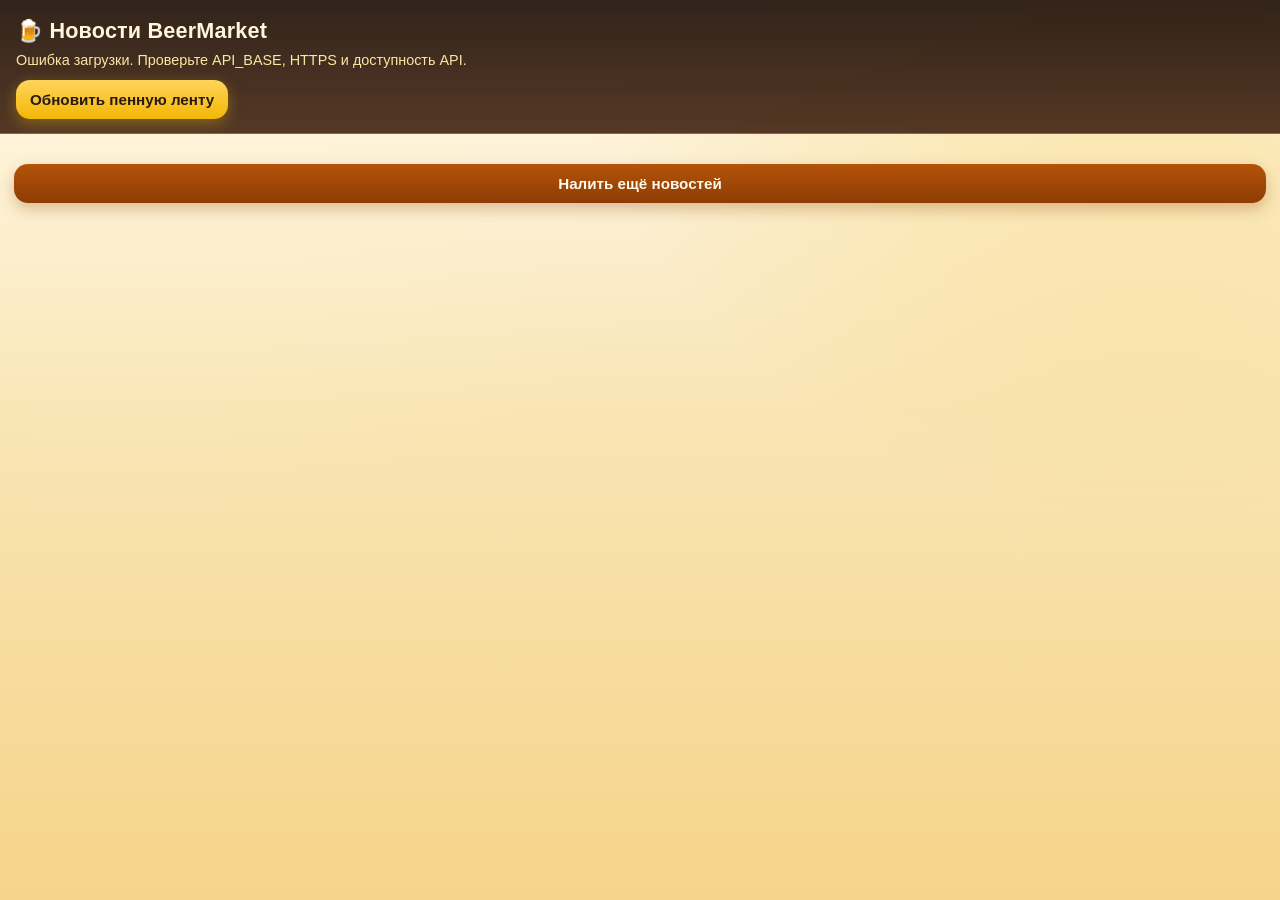
==== pythonProject/webapp/index.html @ eb23765f "miniApp beerstype" ====
<!doctype html>
<html lang="ru">
<head>
  <meta charset="UTF-8" />
  <meta name="viewport" content="width=device-width,initial-scale=1,viewport-fit=cover" />
  <meta http-equiv="Cache-Control" content="no-cache, no-store, must-revalidate" />
  <meta http-equiv="Pragma" content="no-cache" />
  <meta http-equiv="Expires" content="0" />
  <title>BeerMarket News</title>
  <link rel="stylesheet" href="./css/styles.css" />
  <script>
    (function forceFreshBuild() {
      var BUILD_ID = "2026-04-01-2";
      var KEY = "beermarket_webapp_build";
      try {
        var saved = localStorage.getItem(KEY);
        if (saved !== BUILD_ID) {
          localStorage.setItem(KEY, BUILD_ID);
          var url = new URL(window.location.href);
          if (!url.searchParams.has("_reload")) {
            url.searchParams.set("_reload", Date.now().toString());
            window.location.replace(url.toString());
          }
        }
      } catch (_) {}
    })();
  </script>
  <script src="https://telegram.org/js/telegram-web-app.js"></script>
</head>
<body>
  <header class="app-header">
    <div class="header-content">
      <h1>🍺 Новости BeerMarket</h1>
      <p id="status" class="status-badge">Загрузка...</p>
      <button id="syncNow" class="sync-now">Обновить пенную ленту</button>
    </div>
  </header>
  <main>
    <section id="feed" class="feed"></section>
    <button id="loadMore" class="load-more">Налить ещё новостей</button>
  </main>
  <template id="news-card-template">
    <article class="card">
      <div class="card-meta"></div>
      <h2 class="card-title"></h2>
      <p class="card-text"></p>
      <div class="carousel"></div>
    </article>
  </template>
  <script type="module" src="./js/app.js"></script>
  <script type="module" src="./js/app.js?"></script>
</body>
</html>
---- pythonProject/webapp/css/styles.css ----
:root {
  --beer-foam: #fff4cf;
  --beer-gold: #f2b705;
  --beer-amber: #d97706;
  --beer-dark: #4a2c1a;
  --beer-night: #2a1a12;
  --beer-cream: #fffbef;
  --beer-text: #2e200f;
  --beer-muted: #745a3f;
  --beer-card-shadow: 0 10px 30px rgba(74, 44, 26, 0.16);
}

* {
  box-sizing: border-box;
}

body {
  font-family: 'Inter', -apple-system, BlinkMacSystemFont, 'Segoe UI', sans-serif;
  margin: 0;
  min-height: 100dvh;
  color: var(--beer-text);
  background:
    radial-gradient(circle at 10% -20%, rgba(255, 244, 207, 0.65), transparent 45%),
    radial-gradient(circle at 90% -10%, rgba(242, 183, 5, 0.3), transparent 40%),
    linear-gradient(180deg, #fffaf0 0%, #f9e5b5 45%, #f6d48a 100%);
}

.app-header {
  position: sticky;
  top: 0;
  z-index: 5;
  padding: 18px 16px 14px;
  border-bottom: 1px solid rgba(255, 244, 207, 0.35);
  background:
    linear-gradient(180deg, rgba(42, 26, 18, 0.96) 0%, rgba(74, 44, 26, 0.94) 100%);
  color: #fff7dd;
  backdrop-filter: blur(6px);
}

.app-header h1 {
  margin: 0;
  font-size: 1.35rem;
  letter-spacing: 0.2px;
}

#status {
  margin: 8px 0 0;
  color: #fbe7a0;
  font-size: 0.9rem;
}

.sync-now,
.load-more {
  border: 0;
  border-radius: 14px;
  padding: 11px 14px;
  font-size: 0.95rem;
  font-weight: 600;
  cursor: pointer;
  transition: transform 0.15s ease, filter 0.15s ease;
}

.sync-now {
  margin-top: 12px;
  color: var(--beer-night);
  background: linear-gradient(180deg, #ffd45b 0%, var(--beer-gold) 100%);
  box-shadow: 0 4px 14px rgba(242, 183, 5, 0.35);
}

.sync-now:active,
.load-more:active {
  transform: translateY(1px);
}

.sync-now:disabled {
  opacity: 0.65;
  cursor: wait;
}

main {
  padding-bottom: 14px;
}

.feed {
  padding: 14px;
  display: grid;
  gap: 14px;
}

.card {
  position: relative;
  overflow: hidden;
  background: linear-gradient(180deg, var(--beer-cream) 0%, #ffeec2 100%);
  border: 1px solid rgba(217, 119, 6, 0.2);
  border-radius: 18px;
  padding: 14px;
  box-shadow: var(--beer-card-shadow);
}

.card::before {
  content: '';
  position: absolute;
  inset: 0 auto auto 0;
  width: 100%;
  height: 7px;
  background: linear-gradient(90deg, #fff8de 0%, #ffe39d 45%, #ffd053 100%);
}

.card-meta {
  margin-top: 8px;
  margin-bottom: 8px;
  color: var(--beer-muted);
  font-size: 0.78rem;
}

.card-title {
  margin: 0 0 8px;
  color: var(--beer-dark);
  font-size: 1.08rem;
}

.card-text {
  margin: 0;
  white-space: pre-wrap;
  line-height: 1.45;
}

.carousel {
  margin-top: 12px;
  display: flex;
  overflow-x: auto;
  gap: 10px;
  padding-bottom: 2px;
  scroll-snap-type: x mandatory;
}

.carousel img,
.carousel video {
  width: 220px;
  max-height: 220px;
  border-radius: 12px;
  border: 1px solid rgba(74, 44, 26, 0.15);
  box-shadow: 0 8px 16px rgba(74, 44, 26, 0.15);
  object-fit: cover;
  scroll-snap-align: start;
  background: #fff;
}

.load-more {
  margin: 2px 14px 12px;
  width: calc(100% - 28px);
  color: #fff9e8;
  background: linear-gradient(180deg, #b45309 0%, #8d3c04 100%);
  box-shadow: 0 6px 15px rgba(141, 60, 4, 0.3);
}
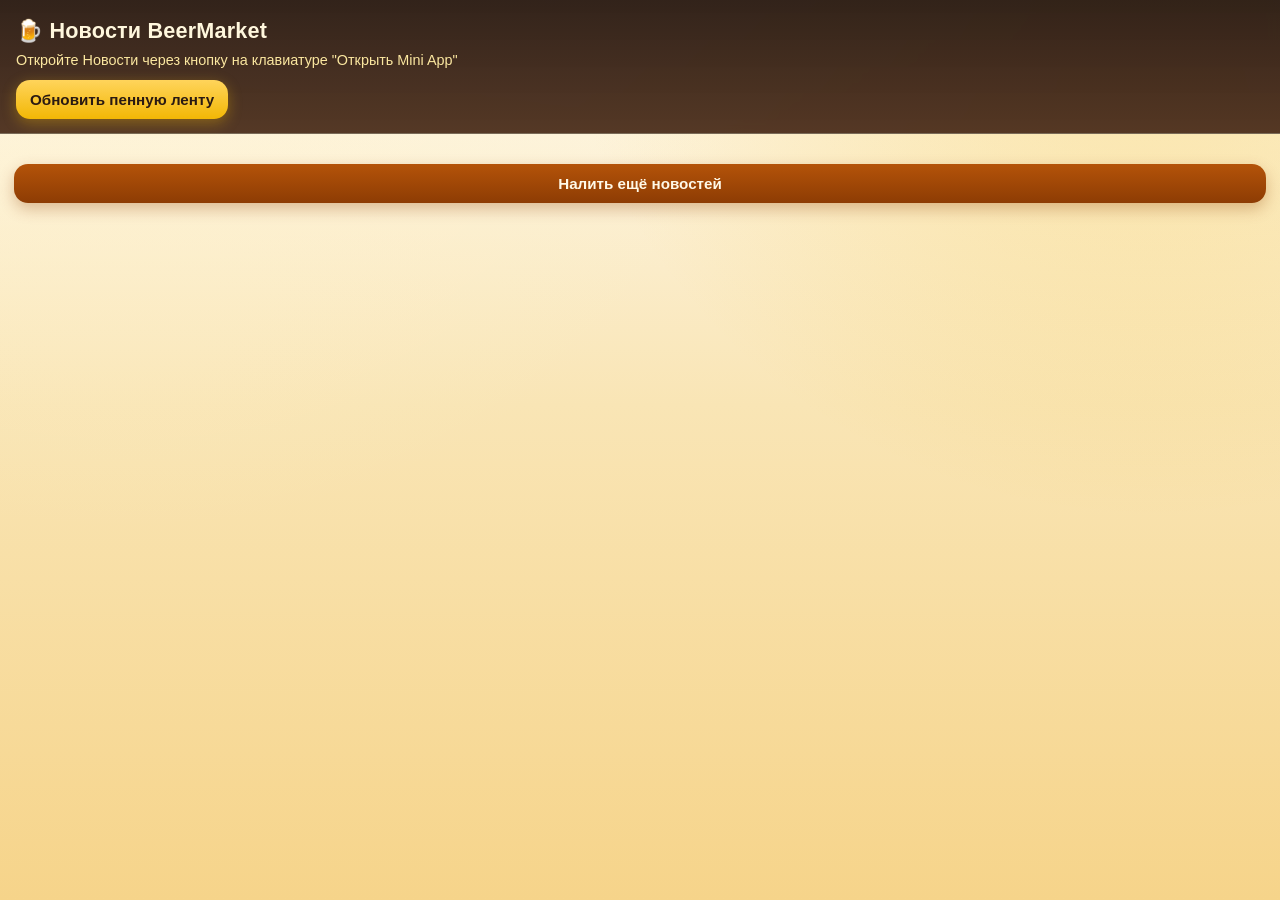
==== commit f16c5599: "Читабельность ленты 1" ====
--- a/pythonProject/webapp/index.html
+++ b/pythonProject/webapp/index.html
@@ -7,20 +7,14 @@
   <meta http-equiv="Pragma" content="no-cache" />
   <meta http-equiv="Expires" content="0" />
   <title>BeerMarket News</title>
-  <link rel="stylesheet" href="./css/styles.css" />
+  <link id="app-styles" rel="stylesheet" href="./css/styles.css"/>
   <script>
-    (function forceFreshBuild() {
-      var BUILD_ID = "2026-04-01-2";
-      var KEY = "beermarket_webapp_build";
+    (function forceFreshAssets() {
       try {
-        var saved = localStorage.getItem(KEY);
-        if (saved !== BUILD_ID) {
-          localStorage.setItem(KEY, BUILD_ID);
-          var url = new URL(window.location.href);
-          if (!url.searchParams.has("_reload")) {
-            url.searchParams.set("_reload", Date.now().toString());
-            window.location.replace(url.toString());
-          }
+        var styles = document.getElementById("app-styles");
+        if (styles) {
+          var href = styles.getAttribute("href") || "./css/styles.css";
+          styles.setAttribute("href", href + "?_ts=" + Date.now());
         }
       } catch (_) {}
     })();
@@ -39,6 +33,20 @@
     <section id="feed" class="feed"></section>
     <button id="loadMore" class="load-more">Налить ещё новостей</button>
   </main>
+    <div id="mediaViewer" class="media-viewer" aria-hidden="true">
+    <div class="media-viewer__backdrop" data-close-viewer></div>
+    <div class="media-viewer__dialog" role="dialog" aria-modal="true" aria-label="Просмотр изображения">
+      <div class="media-viewer__toolbar">
+        <button id="viewerZoomOut" type="button" class="viewer-btn" aria-label="Уменьшить">−</button>
+        <button id="viewerZoomIn" type="button" class="viewer-btn" aria-label="Увеличить">+</button>
+        <a id="viewerOpenSource" class="viewer-btn viewer-btn--link" target="_blank" rel="noopener">Открыть</a>
+        <button id="viewerClose" type="button" class="viewer-btn viewer-btn--danger" data-close-viewer aria-label="Закрыть">✕</button>
+      </div>
+      <div class="media-viewer__stage">
+        <img id="viewerImage" alt="Изображение новости"/>
+      </div>
+    </div>
+  </div>
   <template id="news-card-template">
     <article class="card">
       <div class="card-meta"></div>
@@ -48,6 +56,5 @@
     </article>
   </template>
   <script type="module" src="./js/app.js"></script>
-  <script type="module" src="./js/app.js?"></script>
 </body>
 </html>
--- a/pythonProject/webapp/css/styles.css
+++ b/pythonProject/webapp/css/styles.css
@@ -132,18 +132,94 @@
   gap: 10px;
   padding-bottom: 2px;
   scroll-snap-type: x mandatory;
+  justify-content: center;
 }
 
 .carousel img,
 .carousel video {
-  width: 220px;
-  max-height: 220px;
+  width: 260px;
+  max-height: 260px;
   border-radius: 12px;
   border: 1px solid rgba(74, 44, 26, 0.15);
   box-shadow: 0 8px 16px rgba(74, 44, 26, 0.15);
   object-fit: cover;
   scroll-snap-align: start;
   background: #fff;
+}
+
+.media-tile {
+  border: 0;
+  padding: 0;
+  background: transparent;
+  cursor: zoom-in;
+}
+
+.media-viewer {
+  position: fixed;
+  inset: 0;
+  display: none;
+  z-index: 20;
+}
+
+.media-viewer.is-open {
+  display: block;
+}
+
+.media-viewer__backdrop {
+  position: absolute;
+  inset: 0;
+  background: rgba(20, 13, 9, 0.72);
+  backdrop-filter: blur(2px);
+}
+
+.media-viewer__dialog {
+  position: relative;
+  z-index: 1;
+  width: min(980px, calc(100% - 18px));
+  margin: 14px auto;
+  padding: 12px;
+  border-radius: 16px;
+  background: #21150d;
+  box-shadow: 0 16px 36px rgba(0, 0, 0, 0.4);
+}
+
+.media-viewer__toolbar {
+  display: flex;
+  gap: 8px;
+  justify-content: flex-end;
+  margin-bottom: 10px;
+}
+
+.viewer-btn {
+  border: 0;
+  border-radius: 10px;
+  padding: 8px 11px;
+  font-size: 0.95rem;
+  font-weight: 600;
+  background: #fff2c9;
+  color: #43280f;
+  text-decoration: none;
+}
+
+.viewer-btn--danger {
+  background: #f7d0c7;
+  color: #651a0d;
+}
+
+.media-viewer__stage {
+  width: 100%;
+  max-height: calc(100dvh - 120px);
+  overflow: auto;
+  display: grid;
+  place-items: center;
+  border-radius: 12px;
+}
+
+.media-viewer__stage img {
+  width: min(100%, 920px);
+  height: auto;
+  transform-origin: center center;
+  transition: transform 0.15s ease;
 }
 
 .load-more {
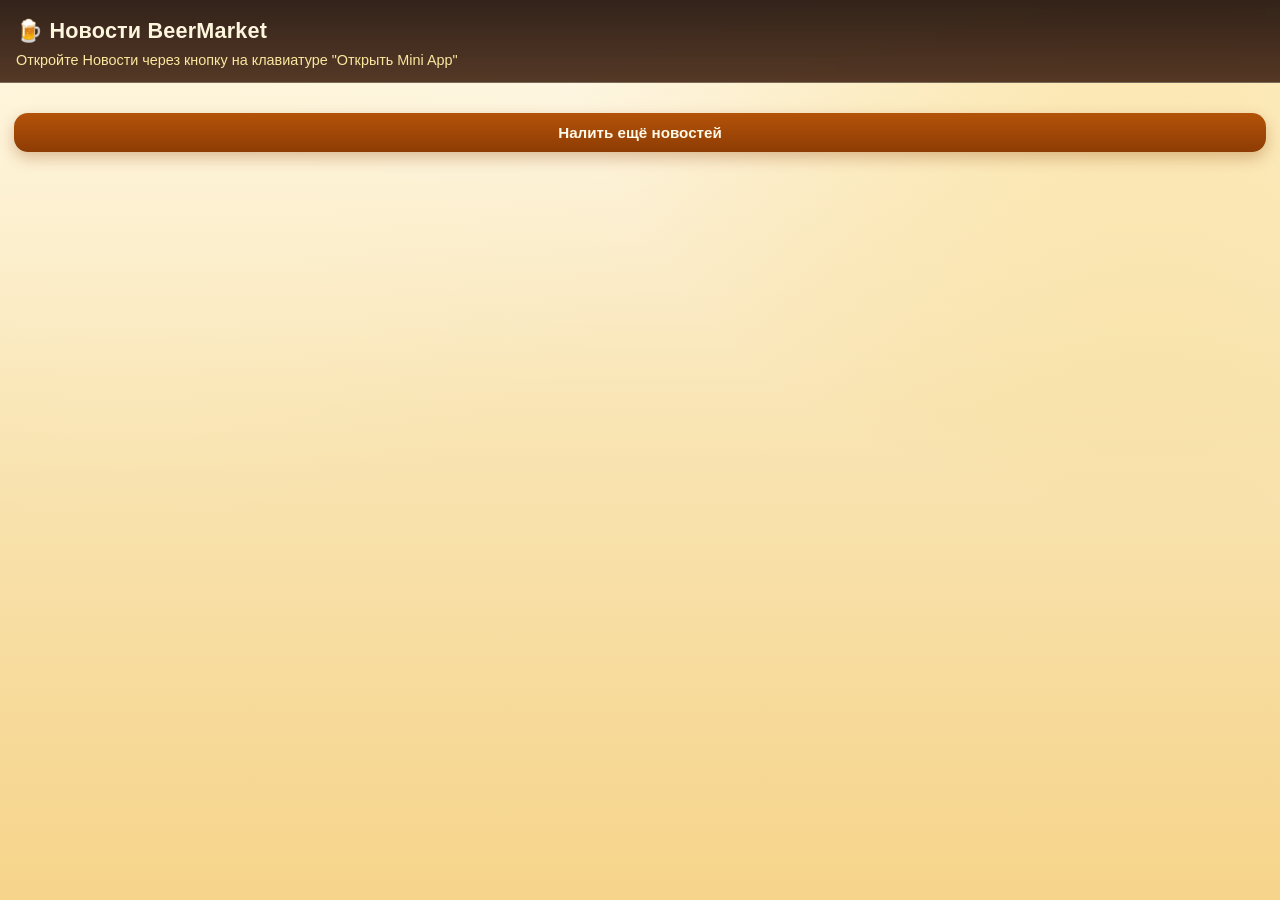
==== commit fbd9f792: "Поиск тары 1" ====
--- a/pythonProject/webapp/index.html
+++ b/pythonProject/webapp/index.html
@@ -26,7 +26,6 @@
     <div class="header-content">
       <h1>🍺 Новости BeerMarket</h1>
       <p id="status" class="status-badge">Загрузка...</p>
-      <button id="syncNow" class="sync-now">Обновить пенную ленту</button>
     </div>
   </header>
   <main>
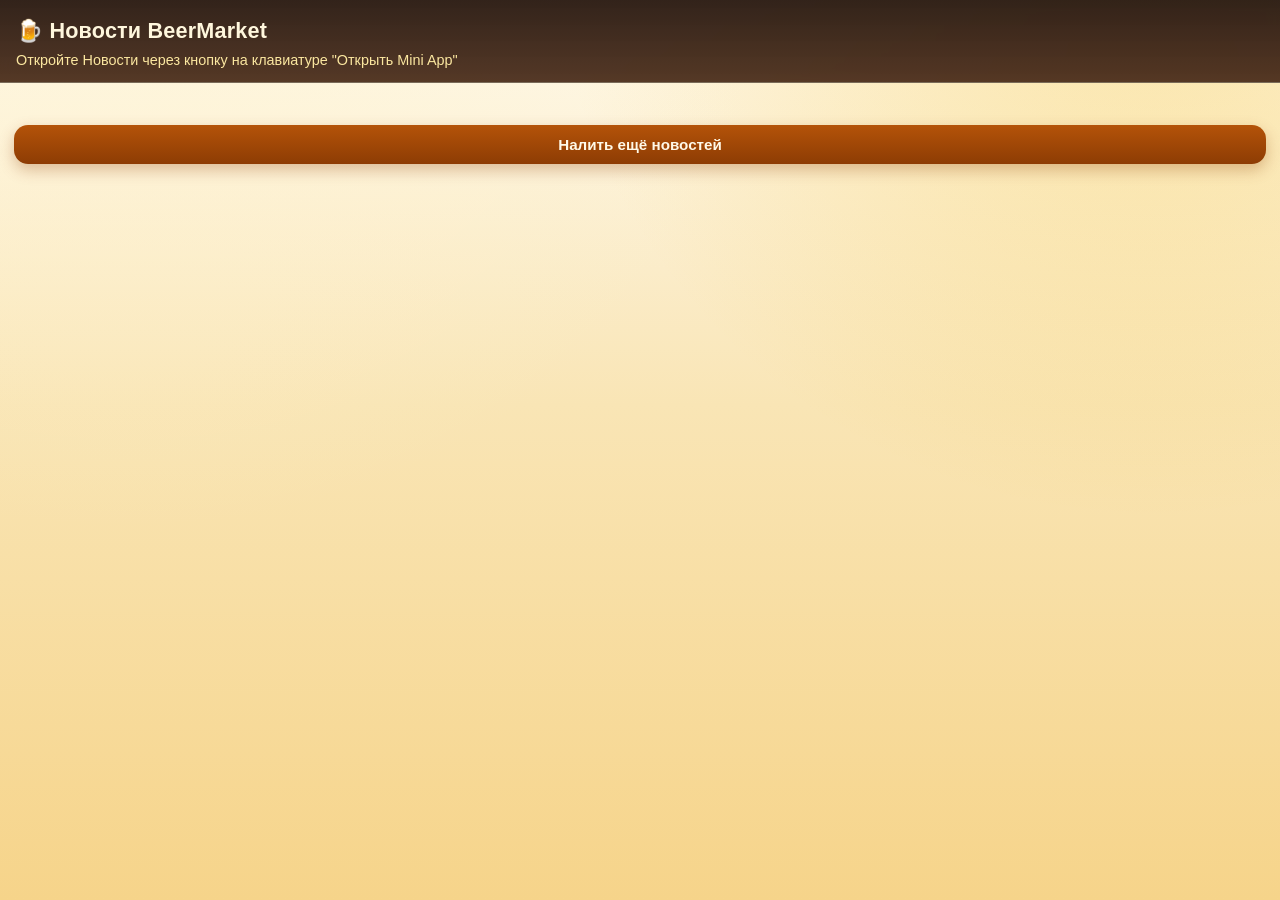
==== commit 0074240d: "фильтры новостей" ====
--- a/pythonProject/webapp/index.html
+++ b/pythonProject/webapp/index.html
@@ -29,6 +29,7 @@
     </div>
   </header>
   <main>
+    <section id="categoryFilters" class="category-filters" aria-label="Фильтр категорий"></section>
     <section id="feed" class="feed"></section>
     <button id="loadMore" class="load-more">Налить ещё новостей</button>
   </main>
@@ -49,6 +50,7 @@
   <template id="news-card-template">
     <article class="card">
       <div class="card-meta"></div>
+      <div class="card-category"></div>
       <h2 class="card-title"></h2>
       <p class="card-text"></p>
       <div class="carousel"></div>
--- a/pythonProject/webapp/css/styles.css
+++ b/pythonProject/webapp/css/styles.css
@@ -81,6 +81,29 @@
   padding-bottom: 14px;
 }
 
+.category-filters {
+  display: flex;
+  gap: 8px;
+  overflow-x: auto;
+  padding: 12px 14px 0;
+}
+
+.category-filter-btn {
+  border: 1px solid rgba(74, 44, 26, 0.22);
+  background: rgba(255, 250, 232, 0.82);
+  color: var(--beer-dark);
+  border-radius: 999px;
+  padding: 7px 12px;
+  font-size: 0.85rem;
+  font-weight: 600;
+  white-space: nowrap;
+}
+
+.category-filter-btn.is-active {
+  background: linear-gradient(180deg, #ffd45b 0%, var(--beer-gold) 100%);
+  border-color: rgba(141, 60, 4, 0.45);
+}
+
 .feed {
   padding: 14px;
   display: grid;
@@ -117,6 +140,17 @@
   margin: 0 0 8px;
   color: var(--beer-dark);
   font-size: 1.08rem;
+}
+
+.card-category {
+  display: inline-block;
+  margin-bottom: 8px;
+  padding: 3px 8px;
+  border-radius: 999px;
+  font-size: 0.72rem;
+  font-weight: 700;
+  color: #5b340e;
+  background: rgba(255, 223, 130, 0.45);
 }
 
 .card-text {
